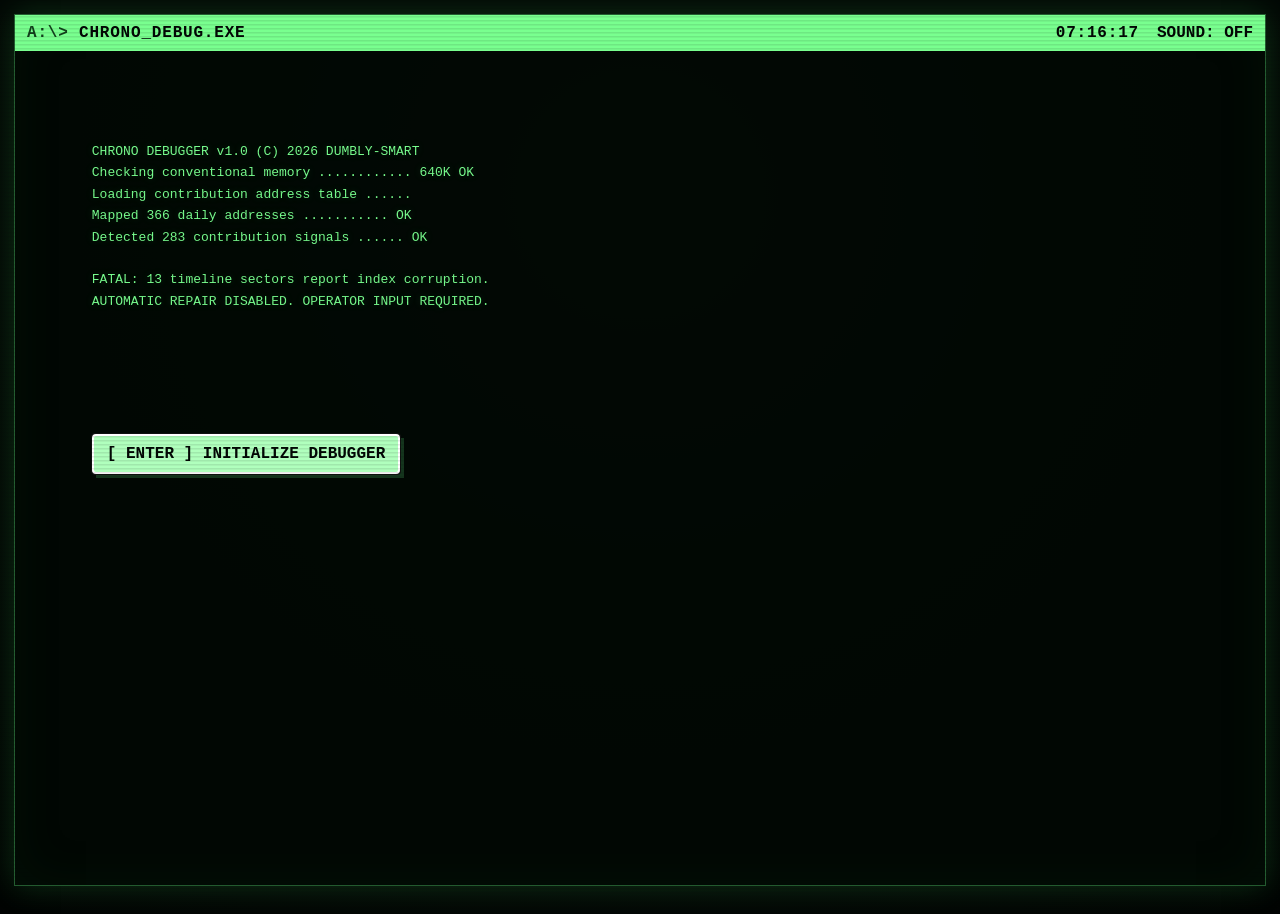
==== docs/index.html @ 971a728f "feat: turn contribution history into debugger game" ====
<!doctype html>
<html lang="en">
  <head>
    <meta charset="UTF-8" />
    <meta name="viewport" content="width=device-width, initial-scale=1" />
    <meta name="theme-color" content="#07110a" />
    <meta name="description" content="Repair dumbly-smart's contribution timeline in an interactive old-school debugger." />
    <title>DEBUG THE TIMELINE</title>
    <link rel="stylesheet" href="./styles.css" />
  </head>
  <body>
    <div class="crt" aria-hidden="true"></div>
    <main class="terminal" id="terminal">
      <header class="topbar">
        <div class="brand"><span class="prompt">A:\&gt;</span> CHRONO_DEBUG.EXE</div>
        <div class="top-actions">
          <span id="clock">00:00:00</span>
          <button class="key-button" id="sound-toggle" type="button" aria-pressed="false">SOUND: OFF</button>
        </div>
      </header>

      <section class="boot-panel" id="boot-panel" aria-live="polite">
        <pre id="boot-log"></pre>
        <button class="primary hidden" id="start-button" type="button">[ ENTER ] INITIALIZE DEBUGGER</button>
      </section>

      <section class="workspace hidden" id="workspace">
        <div class="statusline">
          <span>SESSION: <strong id="session-status">ACTIVE</strong></span>
          <span>SECTORS: <strong id="sector-count">00/--</strong></span>
          <span>HEALTH: <strong id="health">00%</strong></span>
          <span>FAULTS: <strong id="fault-count">--</strong></span>
        </div>

        <div class="layout">
          <nav class="sector-panel panel" aria-label="Timeline sectors">
            <div class="panel-title">MEMORY MAP / LIVE SECTORS</div>
            <div class="sector-list" id="sector-list"></div>
            <button class="secondary" id="reset-button" type="button">RESET SESSION</button>
          </nav>

          <section class="main-panel panel">
            <div class="panel-title">
              <span id="sector-title">SELECT A SECTOR</span>
              <span id="sector-address">----</span>
            </div>
            <div class="month-grid" id="month-grid" aria-label="Contribution days"></div>
            <div class="diagnostic" id="diagnostic">
              <p class="muted">Select a corrupted sector to inspect its contribution memory.</p>
            </div>
          </section>

          <aside class="inspector panel">
            <div class="panel-title">WATCH</div>
            <dl class="watch-list">
              <div><dt>USER</dt><dd id="watch-user">----</dd></div>
              <div><dt>PERIOD</dt><dd id="watch-period">----</dd></div>
              <div><dt>CONTRIB</dt><dd id="watch-total">0</dd></div>
              <div><dt>COMMITS</dt><dd id="watch-commits">0</dd></div>
              <div><dt>STREAK</dt><dd id="watch-streak">0</dd></div>
              <div><dt>PEAK</dt><dd id="watch-peak">0</dd></div>
            </dl>
            <div class="legend">
              <span><i class="cell level-0"></i> idle</span>
              <span><i class="cell level-2"></i> active</span>
              <span><i class="cell level-4"></i> hot</span>
              <span><i class="cell repaired"></i> fixed</span>
            </div>
            <div class="event-log" id="event-log" aria-live="polite"></div>
          </aside>
        </div>

        <footer class="helpbar">
          <span><kbd>↑</kbd><kbd>↓</kbd> sector</span>
          <span><kbd>ENTER</kbd> inspect</span>
          <span><kbd>ESC</kbd> close repair</span>
          <a href="https://github.com/dumbly-smart" rel="noreferrer">RETURN TO PROFILE ↗</a>
        </footer>
      </section>
    </main>

    <dialog id="repair-dialog" aria-labelledby="repair-title">
      <div class="dialog-titlebar">
        <span id="repair-title">FAULT ISOLATION</span>
        <button id="close-dialog" type="button" aria-label="Close repair">[X]</button>
      </div>
      <div class="dialog-body" id="puzzle-host"></div>
      <div class="dialog-actions">
        <span id="attempt-counter">ATTEMPT 1</span>
        <button class="secondary hidden" id="hint-button" type="button">REQUEST HINT</button>
        <button class="secondary hidden" id="bypass-button" type="button">BYPASS FAULT</button>
      </div>
    </dialog>

    <template id="route-template">
      <div class="puzzle-copy">
        <p>FAULT 0x17: SIGNAL PATH INTERRUPTED</p>
        <p class="muted">Rotate every relay until one continuous route connects IN to OUT.</p>
      </div>
      <div class="route-board" data-puzzle="route"></div>
      <button class="primary verify-button" type="button">RUN SIGNAL TEST</button>
    </template>

    <template id="memory-template">
      <div class="puzzle-copy">
        <p>FAULT 0x2A: MEMORY CHECKSUM MISMATCH</p>
        <p class="muted">Memorize the lit bytes, then restore the same pattern.</p>
      </div>
      <div class="memory-board" data-puzzle="memory"></div>
      <div class="memory-countdown">CAPTURE IN <span>3</span></div>
      <button class="primary verify-button hidden" type="button">VERIFY CHECKSUM</button>
    </template>

    <template id="logs-template">
      <div class="puzzle-copy">
        <p>FAULT 0x3C: LOG INDEX CORRUPTED</p>
        <p class="muted">Select the records from oldest to newest. Contribution counts are real.</p>
      </div>
      <div class="log-board" data-puzzle="logs"></div>
      <div class="log-sequence" aria-live="polite"></div>
      <button class="secondary clear-log-button" type="button">CLEAR SELECTION</button>
      <button class="primary verify-button" type="button">REBUILD INDEX</button>
    </template>

    <script type="module" src="./game.js"></script>
  </body>
</html>
---- docs/styles.css ----
:root {
  color-scheme: dark;
  --black: #020704;
  --panel: #061008;
  --raised: #0a180d;
  --green: #79ff8f;
  --green-dim: #2c8a42;
  --green-faint: #14351d;
  --amber: #ffc857;
  --red: #ff6b6b;
  --line: #245e31;
  --shadow: rgba(72, 255, 109, 0.18);
  font-family: "Courier New", Courier, monospace;
}

* { box-sizing: border-box; }

html { min-height: 100%; background: var(--black); }

body {
  min-height: 100vh;
  margin: 0;
  color: var(--green);
  background:
    radial-gradient(circle at 50% 20%, #102117 0, #040a06 42%, #010302 100%);
  overflow-x: hidden;
}

button, a { font: inherit; }
button { color: inherit; }

.crt {
  position: fixed;
  inset: 0;
  z-index: 20;
  pointer-events: none;
  opacity: .26;
  background: repeating-linear-gradient(0deg, transparent 0 2px, rgba(0, 0, 0, .34) 3px 4px);
  mix-blend-mode: multiply;
}

.terminal {
  width: min(1480px, calc(100% - 28px));
  min-height: calc(100vh - 28px);
  margin: 14px auto;
  border: 1px solid var(--line);
  box-shadow: 0 0 30px var(--shadow), inset 0 0 50px rgba(23, 82, 35, .12);
  background: rgba(2, 8, 4, .94);
}

.topbar, .statusline, .helpbar, .panel-title, .dialog-titlebar {
  display: flex;
  align-items: center;
  justify-content: space-between;
  gap: 14px;
  padding: 9px 12px;
  color: var(--black);
  background: var(--green);
  font-weight: 700;
  letter-spacing: .05em;
}

.top-actions { display: flex; align-items: center; gap: 18px; }
.prompt { color: #12401c; }
.key-button, .dialog-titlebar button {
  border: 0;
  padding: 0;
  color: var(--black);
  background: transparent;
  cursor: pointer;
  font-weight: 700;
}

.boot-panel {
  min-height: calc(100vh - 74px);
  padding: clamp(24px, 6vw, 80px);
}

#boot-log {
  min-height: 280px;
  white-space: pre-wrap;
  line-height: 1.65;
  text-shadow: 0 0 8px var(--shadow);
}

.hidden { display: none !important; }

.primary, .secondary {
  border: 1px solid var(--green);
  padding: 10px 14px;
  background: var(--green);
  color: var(--black);
  cursor: pointer;
  font-weight: 700;
  box-shadow: 4px 4px 0 var(--green-faint);
}
.primary:hover, .primary:focus-visible { background: #b0ffbd; }
.secondary { background: transparent; color: var(--green); box-shadow: none; }
.secondary:hover, .secondary:focus-visible { background: var(--green-faint); }

.workspace { min-height: calc(100vh - 55px); }
.statusline { background: var(--raised); color: var(--green); border-bottom: 1px solid var(--line); font-size: 13px; }
.statusline strong { color: var(--amber); }

.layout {
  display: grid;
  grid-template-columns: 240px minmax(420px, 1fr) 265px;
  min-height: calc(100vh - 146px);
}

.panel { min-width: 0; border-right: 1px solid var(--line); }
.panel:last-child { border-right: 0; }
.panel-title { padding: 7px 10px; color: var(--green); background: var(--green-faint); border-bottom: 1px solid var(--line); font-size: 12px; }

.sector-panel { display: flex; flex-direction: column; }
.sector-list { flex: 1; padding: 8px; }
.sector-button {
  display: grid;
  grid-template-columns: 25px 1fr auto;
  width: 100%;
  border: 0;
  padding: 8px 7px;
  text-align: left;
  background: transparent;
  color: var(--green-dim);
  cursor: pointer;
}
.sector-button:hover, .sector-button:focus-visible, .sector-button.active { outline: 0; color: var(--black); background: var(--green); }
.sector-button.repaired { color: var(--green); }
.sector-button .sector-state { font-size: 11px; }
.sector-panel > .secondary { margin: 8px; }

.main-panel { padding-bottom: 20px; }
.main-panel > .panel-title { margin-bottom: 0; }
.month-grid {
  display: grid;
  grid-template-columns: repeat(7, minmax(28px, 1fr));
  gap: clamp(4px, .8vw, 9px);
  padding: clamp(15px, 3vw, 30px);
  border-bottom: 1px solid var(--line);
}
.weekday { color: var(--green-dim); font-size: 10px; text-align: center; }
.day-cell {
  aspect-ratio: 1;
  min-width: 0;
  border: 1px solid var(--line);
  background: #061009;
  color: var(--green-dim);
  cursor: help;
  position: relative;
}
.day-cell.empty { visibility: hidden; }
.day-cell .day-number { position: absolute; top: 4px; left: 5px; font-size: 10px; }
.day-cell .day-count { position: absolute; right: 5px; bottom: 4px; font-weight: 700; }
.day-cell.level-1 { background: #0d2a14; color: #55c96c; }
.day-cell.level-2 { background: #155c25; color: #a7ffb5; }
.day-cell.level-3 { background: #238a39; color: #001904; }
.day-cell.level-4 { background: var(--green); color: var(--black); box-shadow: 0 0 12px var(--shadow); }
.day-cell.sector-fixed { border-color: var(--amber); }

.diagnostic { padding: clamp(18px, 3vw, 35px); line-height: 1.6; }
.diagnostic h2 { margin: 0 0 12px; color: var(--amber); font-size: clamp(18px, 2vw, 26px); }
.diagnostic-grid { display: grid; grid-template-columns: repeat(3, 1fr); gap: 10px; margin: 20px 0; }
.diagnostic-grid div { border: 1px solid var(--line); padding: 12px; }
.diagnostic-grid small { display: block; color: var(--green-dim); }
.diagnostic-grid strong { display: block; margin-top: 6px; color: var(--green); font-size: 22px; }
.muted { color: var(--green-dim); }

.watch-list { margin: 0; padding: 12px; }
.watch-list div { display: grid; grid-template-columns: 78px 1fr; padding: 7px 0; border-bottom: 1px dotted var(--line); }
.watch-list dt { color: var(--green-dim); }
.watch-list dd { margin: 0; overflow-wrap: anywhere; color: var(--amber); }
.legend { display: grid; grid-template-columns: 1fr 1fr; gap: 9px; padding: 12px; font-size: 11px; border-top: 1px solid var(--line); border-bottom: 1px solid var(--line); }
.cell { display: inline-block; width: 10px; height: 10px; margin-right: 4px; border: 1px solid var(--line); }
.cell.level-2 { background: #155c25; }.cell.level-4 { background: var(--green); }.cell.repaired { border-color: var(--amber); background: var(--amber); }
.event-log { padding: 12px; font-size: 11px; line-height: 1.55; color: var(--green-dim); }
.event-log p { margin: 0 0 7px; }
.event-log .fresh { color: var(--green); }

.helpbar { color: var(--green); background: var(--raised); border-top: 1px solid var(--line); font-size: 12px; }
.helpbar a { color: var(--amber); }
kbd { display: inline-block; border: 1px solid var(--green-dim); padding: 1px 4px; margin-right: 2px; }

dialog {
  width: min(680px, calc(100% - 24px));
  max-height: calc(100vh - 24px);
  padding: 0;
  border: 2px solid var(--green);
  color: var(--green);
  background: #030a05;
  box-shadow: 12px 12px 0 rgba(19, 70, 29, .7), 0 0 60px rgba(72, 255, 109, .22);
}
dialog::backdrop { background: rgba(0, 5, 1, .82); }
.dialog-titlebar { padding: 7px 9px; }
.dialog-body { padding: 20px; overflow: auto; }
.dialog-actions { display: flex; align-items: center; justify-content: flex-end; gap: 10px; padding: 12px; border-top: 1px solid var(--line); font-size: 12px; }
.dialog-actions span { margin-right: auto; color: var(--green-dim); }
.puzzle-copy p { margin: 0 0 8px; }

.route-board { display: grid; grid-template-columns: repeat(4, 1fr); gap: 8px; width: min(380px, calc(100% - 54px)); margin: 24px auto; position: relative; }
.route-board::before { content: "IN →"; position: absolute; right: calc(100% + 8px); top: 8%; color: var(--amber); }
.route-board::after { content: "← OUT"; position: absolute; right: calc(100% + 8px); bottom: 8%; color: var(--amber); }
.route-tile { aspect-ratio: 1; border: 1px solid var(--line); background: var(--raised); cursor: pointer; position: relative; }
.route-tile::before, .route-tile::after { content: ""; position: absolute; background: var(--green); box-shadow: 0 0 7px var(--shadow); }
.route-tile::before { width: 12%; height: 55%; left: 44%; top: -5%; }
.route-tile::after { width: 55%; height: 12%; left: 44%; top: 44%; }
.route-tile { transform: rotate(calc(var(--rotation) * 90deg)); transition: transform .18s steps(2); }
.route-tile.straight::after { left: 44%; width: 12%; height: 110%; top: -5%; }
.route-tile.straight::before { display: none; }
.route-board::before, .route-board::after { align-self: center; color: var(--amber); font-weight: 700; }

.memory-board { display: grid; grid-template-columns: repeat(4, 62px); justify-content: center; gap: 9px; margin: 24px 0; }
.memory-byte { aspect-ratio: 1; border: 1px solid var(--line); background: #07110a; cursor: pointer; }
.memory-byte.on { background: var(--green); box-shadow: 0 0 16px var(--shadow); }
.memory-byte.preview { pointer-events: none; }
.memory-countdown { text-align: center; color: var(--amber); margin-bottom: 18px; }

.log-board { display: grid; gap: 8px; margin: 22px 0 12px; }
.log-record { display: flex; justify-content: space-between; gap: 15px; padding: 11px; border: 1px solid var(--line); color: var(--green); background: var(--raised); cursor: pointer; text-align: left; }
.log-record.selected { opacity: .35; pointer-events: none; }
.log-sequence { min-height: 42px; margin-bottom: 10px; padding: 9px; border: 1px dashed var(--line); color: var(--amber); }
.clear-log-button { margin-right: 8px; }
.verify-button { display: block; margin: 18px 0 0 auto; }
.puzzle-success { padding: 28px 10px; text-align: center; }
.puzzle-success strong { display: block; margin-bottom: 10px; color: var(--amber); font-size: 22px; }
.shake { animation: shake .22s linear 2; }

@keyframes shake { 25% { transform: translateX(-5px); } 75% { transform: translateX(5px); } }
@keyframes flicker { 50% { opacity: .86; } }

@media (max-width: 980px) {
  .layout { grid-template-columns: 190px 1fr; }
  .inspector { display: none; }
  .main-panel { border-right: 0; }
}

@media (max-width: 680px) {
  .terminal { width: 100%; min-height: 100vh; margin: 0; border-left: 0; border-right: 0; }
  .topbar { font-size: 12px; }.top-actions #clock { display: none; }
  .layout { display: block; }
  .sector-panel { border-right: 0; border-bottom: 1px solid var(--line); }
  .sector-list { display: grid; grid-template-columns: repeat(3, 1fr); gap: 3px; }
  .sector-button { grid-template-columns: 1fr; text-align: center; border: 1px solid var(--line); }
  .sector-button .sector-index, .sector-button .sector-state { display: none; }
  .statusline { display: grid; grid-template-columns: 1fr 1fr; }
  .helpbar { flex-wrap: wrap; }.helpbar span { display: none; }
  .diagnostic-grid { grid-template-columns: 1fr; }
  .month-grid { gap: 4px; padding: 12px; }
  .day-cell .day-count { display: none; }
  .memory-board { grid-template-columns: repeat(4, minmax(40px, 58px)); }
}

@media (prefers-reduced-motion: reduce) {
  *, *::before, *::after { scroll-behavior: auto !important; animation-duration: .01ms !important; animation-iteration-count: 1 !important; transition-duration: .01ms !important; }
  .crt { display: none; }
}
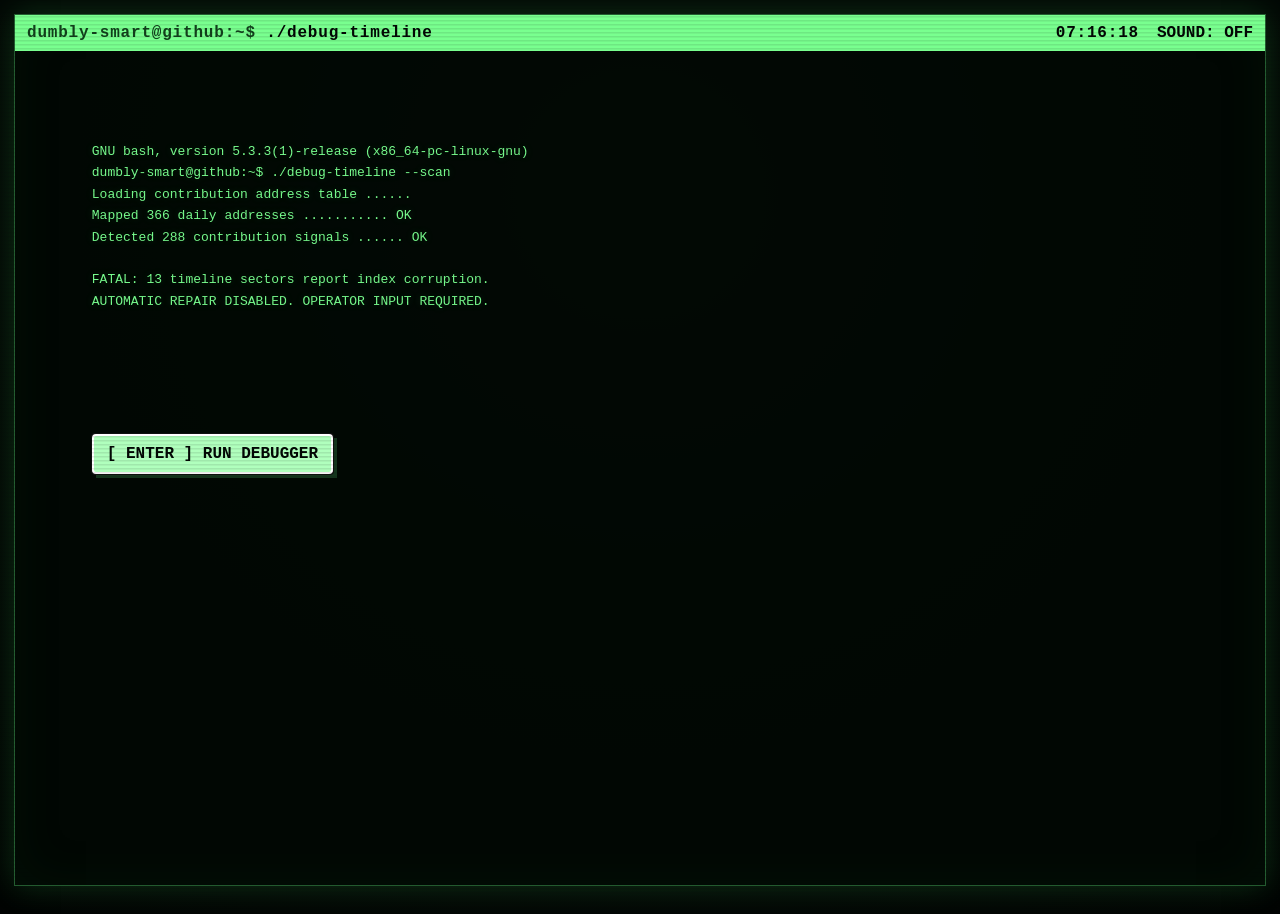
==== commit 759094bd: "refactor: make profile Bash debugger only" ====
--- a/docs/index.html
+++ b/docs/index.html
@@ -5,14 +5,14 @@
     <meta name="viewport" content="width=device-width, initial-scale=1" />
     <meta name="theme-color" content="#07110a" />
     <meta name="description" content="Repair dumbly-smart's contribution timeline in an interactive old-school debugger." />
-    <title>DEBUG THE TIMELINE</title>
+    <title>debug-timeline — bash</title>
     <link rel="stylesheet" href="./styles.css" />
   </head>
   <body>
     <div class="crt" aria-hidden="true"></div>
     <main class="terminal" id="terminal">
       <header class="topbar">
-        <div class="brand"><span class="prompt">A:\&gt;</span> CHRONO_DEBUG.EXE</div>
+        <div class="brand"><span class="prompt">dumbly-smart@github:~$</span> ./debug-timeline</div>
         <div class="top-actions">
           <span id="clock">00:00:00</span>
           <button class="key-button" id="sound-toggle" type="button" aria-pressed="false">SOUND: OFF</button>
@@ -21,7 +21,7 @@
 
       <section class="boot-panel" id="boot-panel" aria-live="polite">
         <pre id="boot-log"></pre>
-        <button class="primary hidden" id="start-button" type="button">[ ENTER ] INITIALIZE DEBUGGER</button>
+        <button class="primary hidden" id="start-button" type="button">[ ENTER ] RUN DEBUGGER</button>
       </section>
 
       <section class="workspace hidden" id="workspace">
--- a/docs/styles.css
+++ b/docs/styles.css
@@ -236,7 +236,10 @@
 
 @media (max-width: 680px) {
   .terminal { width: 100%; min-height: 100vh; margin: 0; border-left: 0; border-right: 0; }
-  .topbar { font-size: 12px; }.top-actions #clock { display: none; }
+  .topbar { font-size: 12px; gap: 6px; }
+  .brand, .key-button { font-size: 10px; }
+  .top-actions { gap: 6px; }
+  .top-actions #clock { display: none; }
   .layout { display: block; }
   .sector-panel { border-right: 0; border-bottom: 1px solid var(--line); }
   .sector-list { display: grid; grid-template-columns: repeat(3, 1fr); gap: 3px; }
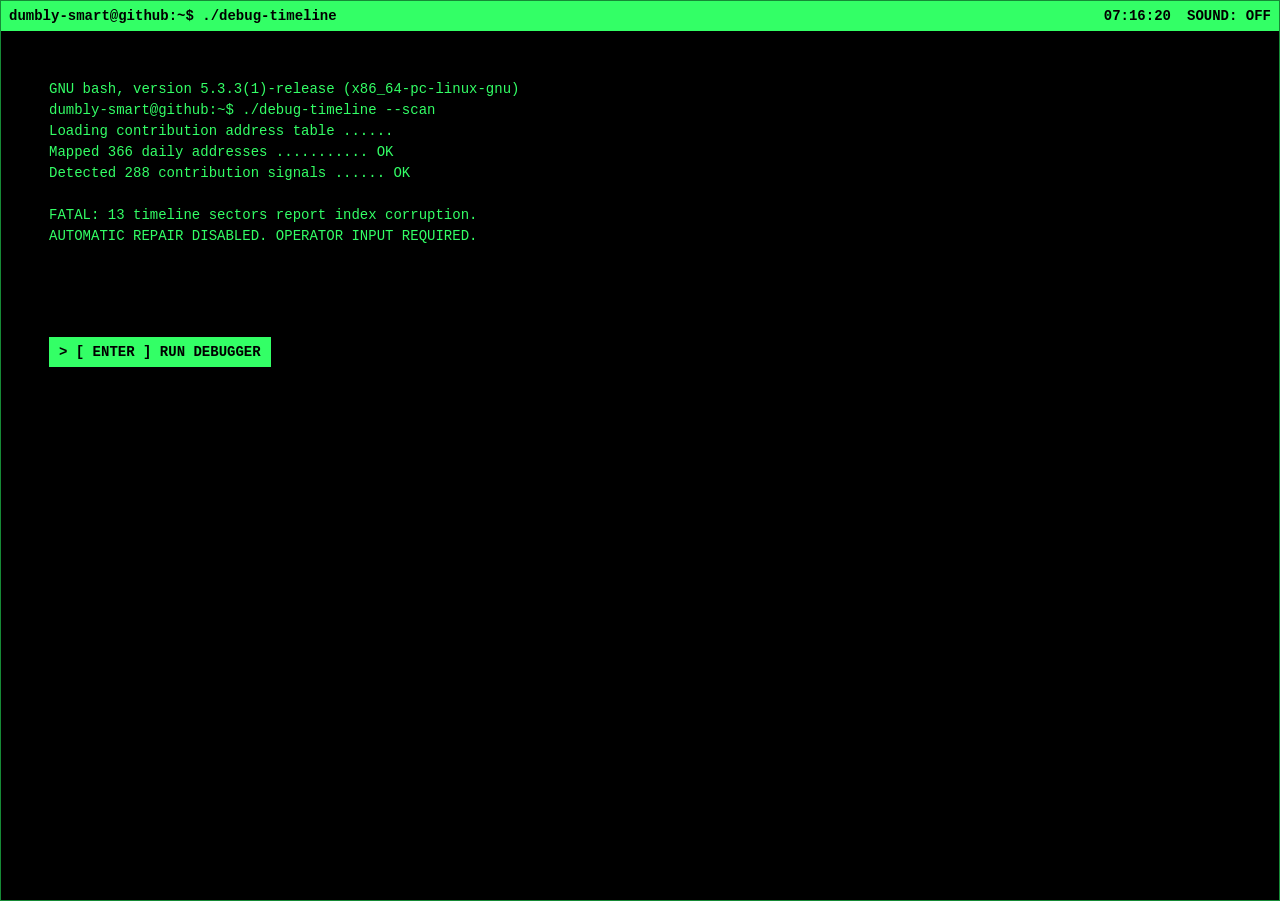
==== commit 7cb1455a: "feat: harden game with old-school terminal UI" ====
--- a/docs/index.html
+++ b/docs/index.html
@@ -95,7 +95,7 @@
     <template id="route-template">
       <div class="puzzle-copy">
         <p>FAULT 0x17: SIGNAL PATH INTERRUPTED</p>
-        <p class="muted">Rotate every relay until one continuous route connects IN to OUT.</p>
+        <p class="muted">Rotate all 25 relays until one continuous route connects IN to OUT.</p>
       </div>
       <div class="route-board" data-puzzle="route"></div>
       <button class="primary verify-button" type="button">RUN SIGNAL TEST</button>
@@ -104,17 +104,17 @@
     <template id="memory-template">
       <div class="puzzle-copy">
         <p>FAULT 0x2A: MEMORY CHECKSUM MISMATCH</p>
-        <p class="muted">Memorize the lit bytes, then restore the same pattern.</p>
+        <p class="muted">Memorize the 25-byte page, then restore the same bit pattern.</p>
       </div>
       <div class="memory-board" data-puzzle="memory"></div>
-      <div class="memory-countdown">CAPTURE IN <span>3</span></div>
+      <div class="memory-countdown">CAPTURE IN <span>2</span></div>
       <button class="primary verify-button hidden" type="button">VERIFY CHECKSUM</button>
     </template>
 
     <template id="logs-template">
       <div class="puzzle-copy">
         <p>FAULT 0x3C: LOG INDEX CORRUPTED</p>
-        <p class="muted">Select the records from oldest to newest. Contribution counts are real.</p>
+        <p class="muted">Rebuild six records from oldest to newest. Contribution counts are real.</p>
       </div>
       <div class="log-board" data-puzzle="logs"></div>
       <div class="log-sequence" aria-live="polite"></div>
--- a/docs/styles.css
+++ b/docs/styles.css
@@ -1,259 +1,370 @@
 :root {
   color-scheme: dark;
-  --black: #020704;
-  --panel: #061008;
-  --raised: #0a180d;
-  --green: #79ff8f;
-  --green-dim: #2c8a42;
-  --green-faint: #14351d;
-  --amber: #ffc857;
-  --red: #ff6b6b;
-  --line: #245e31;
-  --shadow: rgba(72, 255, 109, 0.18);
+  --black: #000;
+  --panel: #000;
+  --raised: #001a08;
+  --green: #33ff66;
+  --green-dim: #16913a;
+  --green-faint: #083b18;
+  --amber: #ffcc33;
+  --red: #ff3333;
+  --line: #168a36;
   font-family: "Courier New", Courier, monospace;
+  font-size: 14px;
 }
 
 * { box-sizing: border-box; }
 
-html { min-height: 100%; background: var(--black); }
+html, body {
+  min-height: 100%;
+  margin: 0;
+  background: var(--black);
+}
 
 body {
-  min-height: 100vh;
-  margin: 0;
-  color: var(--green);
-  background:
-    radial-gradient(circle at 50% 20%, #102117 0, #040a06 42%, #010302 100%);
+  color: var(--green);
   overflow-x: hidden;
 }
 
 button, a { font: inherit; }
 button { color: inherit; }
-
-.crt {
-  position: fixed;
-  inset: 0;
-  z-index: 20;
-  pointer-events: none;
-  opacity: .26;
-  background: repeating-linear-gradient(0deg, transparent 0 2px, rgba(0, 0, 0, .34) 3px 4px);
-  mix-blend-mode: multiply;
-}
+.crt { display: none; }
+.hidden { display: none !important; }
 
 .terminal {
-  width: min(1480px, calc(100% - 28px));
-  min-height: calc(100vh - 28px);
-  margin: 14px auto;
+  width: min(1320px, 100%);
+  min-height: 100vh;
+  margin: 0 auto;
   border: 1px solid var(--line);
-  box-shadow: 0 0 30px var(--shadow), inset 0 0 50px rgba(23, 82, 35, .12);
-  background: rgba(2, 8, 4, .94);
+  background: var(--black);
 }
 
 .topbar, .statusline, .helpbar, .panel-title, .dialog-titlebar {
   display: flex;
   align-items: center;
   justify-content: space-between;
-  gap: 14px;
-  padding: 9px 12px;
+  gap: 12px;
+  min-height: 30px;
+  padding: 5px 8px;
+  font-weight: 700;
+  letter-spacing: 0;
+}
+
+.topbar, .dialog-titlebar {
   color: var(--black);
   background: var(--green);
+}
+
+.brand { white-space: nowrap; }
+.prompt { color: var(--black); }
+.top-actions { display: flex; align-items: center; gap: 16px; }
+
+.key-button, .dialog-titlebar button {
+  border: 0;
+  padding: 0;
+  color: var(--black);
+  background: transparent;
+  cursor: pointer;
   font-weight: 700;
-  letter-spacing: .05em;
-}
-
-.top-actions { display: flex; align-items: center; gap: 18px; }
-.prompt { color: #12401c; }
-.key-button, .dialog-titlebar button {
-  border: 0;
-  padding: 0;
-  color: var(--black);
-  background: transparent;
-  cursor: pointer;
-  font-weight: 700;
+}
+
+.key-button:hover, .key-button:focus-visible,
+.dialog-titlebar button:hover, .dialog-titlebar button:focus-visible {
+  color: var(--green);
+  background: var(--black);
+  outline: 0;
 }
 
 .boot-panel {
-  min-height: calc(100vh - 74px);
-  padding: clamp(24px, 6vw, 80px);
+  min-height: calc(100vh - 31px);
+  padding: clamp(18px, 4vw, 48px);
 }
 
 #boot-log {
-  min-height: 280px;
+  min-height: 240px;
+  margin: 0 0 18px;
   white-space: pre-wrap;
-  line-height: 1.65;
-  text-shadow: 0 0 8px var(--shadow);
-}
-
-.hidden { display: none !important; }
+  line-height: 1.5;
+}
 
 .primary, .secondary {
   border: 1px solid var(--green);
-  padding: 10px 14px;
+  border-radius: 0;
+  padding: 6px 9px;
+  color: var(--green);
+  background: var(--black);
+  cursor: pointer;
+  font-weight: 700;
+  text-transform: uppercase;
+}
+
+.primary::before { content: "> "; }
+.primary:hover, .primary:focus-visible,
+.secondary:hover, .secondary:focus-visible {
+  color: var(--black);
   background: var(--green);
-  color: var(--black);
-  cursor: pointer;
-  font-weight: 700;
-  box-shadow: 4px 4px 0 var(--green-faint);
-}
-.primary:hover, .primary:focus-visible { background: #b0ffbd; }
-.secondary { background: transparent; color: var(--green); box-shadow: none; }
-.secondary:hover, .secondary:focus-visible { background: var(--green-faint); }
-
-.workspace { min-height: calc(100vh - 55px); }
-.statusline { background: var(--raised); color: var(--green); border-bottom: 1px solid var(--line); font-size: 13px; }
+  outline: 0;
+}
+
+.workspace { min-height: calc(100vh - 31px); }
+.statusline {
+  color: var(--green);
+  background: var(--black);
+  border-bottom: 1px solid var(--line);
+  font-size: 12px;
+}
 .statusline strong { color: var(--amber); }
 
 .layout {
   display: grid;
-  grid-template-columns: 240px minmax(420px, 1fr) 265px;
-  min-height: calc(100vh - 146px);
+  grid-template-columns: 218px minmax(430px, 1fr) 250px;
+  min-height: calc(100vh - 92px);
 }
 
 .panel { min-width: 0; border-right: 1px solid var(--line); }
 .panel:last-child { border-right: 0; }
-.panel-title { padding: 7px 10px; color: var(--green); background: var(--green-faint); border-bottom: 1px solid var(--line); font-size: 12px; }
+.panel-title {
+  min-height: 26px;
+  padding: 4px 7px;
+  color: var(--black);
+  background: var(--green-dim);
+  border-bottom: 1px solid var(--line);
+  font-size: 12px;
+}
 
 .sector-panel { display: flex; flex-direction: column; }
-.sector-list { flex: 1; padding: 8px; }
+.sector-list { flex: 1; padding: 4px 0; }
 .sector-button {
   display: grid;
-  grid-template-columns: 25px 1fr auto;
+  grid-template-columns: 34px 1fr auto;
   width: 100%;
   border: 0;
-  padding: 8px 7px;
+  border-radius: 0;
+  padding: 5px 7px;
+  color: var(--green-dim);
+  background: transparent;
   text-align: left;
-  background: transparent;
+  cursor: pointer;
+}
+.sector-button:hover, .sector-button:focus-visible, .sector-button.active {
+  color: var(--black);
+  background: var(--green);
+  outline: 0;
+}
+.sector-index::before { content: " "; }
+.sector-button.active .sector-index::before { content: ">"; }
+.sector-button.repaired:not(.active) { color: var(--green); }
+.sector-button .sector-state { font-size: 11px; }
+.sector-panel > .secondary { margin: 6px; }
+
+.main-panel { padding-bottom: 10px; }
+.month-grid {
+  display: grid;
+  grid-template-columns: repeat(7, minmax(42px, 1fr));
+  gap: 1px;
+  padding: 10px;
+  background: var(--line);
+  border-bottom: 1px solid var(--line);
+}
+.weekday {
+  padding: 3px 0;
+  color: var(--green);
+  background: var(--black);
+  font-size: 10px;
+  text-align: center;
+}
+.day-cell {
+  height: 42px;
+  min-width: 0;
+  border: 0;
+  border-radius: 0;
   color: var(--green-dim);
-  cursor: pointer;
-}
-.sector-button:hover, .sector-button:focus-visible, .sector-button.active { outline: 0; color: var(--black); background: var(--green); }
-.sector-button.repaired { color: var(--green); }
-.sector-button .sector-state { font-size: 11px; }
-.sector-panel > .secondary { margin: 8px; }
-
-.main-panel { padding-bottom: 20px; }
-.main-panel > .panel-title { margin-bottom: 0; }
-.month-grid {
-  display: grid;
-  grid-template-columns: repeat(7, minmax(28px, 1fr));
-  gap: clamp(4px, .8vw, 9px);
-  padding: clamp(15px, 3vw, 30px);
-  border-bottom: 1px solid var(--line);
-}
-.weekday { color: var(--green-dim); font-size: 10px; text-align: center; }
-.day-cell {
-  aspect-ratio: 1;
-  min-width: 0;
-  border: 1px solid var(--line);
-  background: #061009;
-  color: var(--green-dim);
+  background: var(--black);
   cursor: help;
   position: relative;
 }
 .day-cell.empty { visibility: hidden; }
 .day-cell .day-number { position: absolute; top: 4px; left: 5px; font-size: 10px; }
 .day-cell .day-count { position: absolute; right: 5px; bottom: 4px; font-weight: 700; }
-.day-cell.level-1 { background: #0d2a14; color: #55c96c; }
-.day-cell.level-2 { background: #155c25; color: #a7ffb5; }
-.day-cell.level-3 { background: #238a39; color: #001904; }
-.day-cell.level-4 { background: var(--green); color: var(--black); box-shadow: 0 0 12px var(--shadow); }
-.day-cell.sector-fixed { border-color: var(--amber); }
-
-.diagnostic { padding: clamp(18px, 3vw, 35px); line-height: 1.6; }
-.diagnostic h2 { margin: 0 0 12px; color: var(--amber); font-size: clamp(18px, 2vw, 26px); }
-.diagnostic-grid { display: grid; grid-template-columns: repeat(3, 1fr); gap: 10px; margin: 20px 0; }
-.diagnostic-grid div { border: 1px solid var(--line); padding: 12px; }
+.day-cell.level-1 { color: #30c653; background: #001d08; }
+.day-cell.level-2 { color: #66ff88; background: #073e17; }
+.day-cell.level-3 { color: #000; background: #1f9e42; }
+.day-cell.level-4 { color: #000; background: var(--green); }
+.day-cell.sector-fixed { outline: 1px solid var(--amber); outline-offset: -1px; }
+.day-cell:hover, .day-cell:focus-visible { outline: 1px solid #fff; outline-offset: -1px; }
+
+.diagnostic { padding: 14px; line-height: 1.45; }
+.diagnostic h2 { margin: 0 0 8px; color: var(--amber); font-size: 16px; }
+.diagnostic h2::before { content: "[ "; }
+.diagnostic h2::after { content: " ]"; }
+.diagnostic-grid {
+  display: grid;
+  grid-template-columns: repeat(3, 1fr);
+  margin: 14px 0;
+  border: 1px solid var(--line);
+}
+.diagnostic-grid div { padding: 7px; border-right: 1px solid var(--line); }
+.diagnostic-grid div:last-child { border-right: 0; }
 .diagnostic-grid small { display: block; color: var(--green-dim); }
-.diagnostic-grid strong { display: block; margin-top: 6px; color: var(--green); font-size: 22px; }
+.diagnostic-grid strong { display: block; margin-top: 2px; color: var(--green); font-size: 15px; }
 .muted { color: var(--green-dim); }
 
-.watch-list { margin: 0; padding: 12px; }
-.watch-list div { display: grid; grid-template-columns: 78px 1fr; padding: 7px 0; border-bottom: 1px dotted var(--line); }
+.watch-list { margin: 0; padding: 7px; }
+.watch-list div { display: grid; grid-template-columns: 70px 1fr; padding: 5px 0; border-bottom: 1px dotted var(--line); }
 .watch-list dt { color: var(--green-dim); }
 .watch-list dd { margin: 0; overflow-wrap: anywhere; color: var(--amber); }
-.legend { display: grid; grid-template-columns: 1fr 1fr; gap: 9px; padding: 12px; font-size: 11px; border-top: 1px solid var(--line); border-bottom: 1px solid var(--line); }
-.cell { display: inline-block; width: 10px; height: 10px; margin-right: 4px; border: 1px solid var(--line); }
-.cell.level-2 { background: #155c25; }.cell.level-4 { background: var(--green); }.cell.repaired { border-color: var(--amber); background: var(--amber); }
-.event-log { padding: 12px; font-size: 11px; line-height: 1.55; color: var(--green-dim); }
-.event-log p { margin: 0 0 7px; }
+.legend {
+  display: grid;
+  grid-template-columns: 1fr 1fr;
+  gap: 6px;
+  padding: 8px;
+  font-size: 11px;
+  border-top: 1px solid var(--line);
+  border-bottom: 1px solid var(--line);
+}
+.cell { display: inline-block; width: 9px; height: 9px; margin-right: 4px; border: 1px solid var(--line); }
+.cell.level-2 { background: #073e17; }
+.cell.level-4 { background: var(--green); }
+.cell.repaired { border-color: var(--amber); background: var(--amber); }
+.event-log { padding: 8px; font-size: 11px; line-height: 1.45; color: var(--green-dim); }
+.event-log p { margin: 0 0 5px; }
 .event-log .fresh { color: var(--green); }
 
-.helpbar { color: var(--green); background: var(--raised); border-top: 1px solid var(--line); font-size: 12px; }
+.helpbar {
+  min-height: 30px;
+  color: var(--green);
+  background: var(--black);
+  border-top: 1px solid var(--line);
+  font-size: 11px;
+}
 .helpbar a { color: var(--amber); }
-kbd { display: inline-block; border: 1px solid var(--green-dim); padding: 1px 4px; margin-right: 2px; }
+kbd { border: 0; padding: 0; margin-right: 3px; color: var(--black); background: var(--green); }
 
 dialog {
-  width: min(680px, calc(100% - 24px));
-  max-height: calc(100vh - 24px);
+  width: min(700px, calc(100% - 16px));
+  max-height: calc(100vh - 16px);
   padding: 0;
   border: 2px solid var(--green);
-  color: var(--green);
-  background: #030a05;
-  box-shadow: 12px 12px 0 rgba(19, 70, 29, .7), 0 0 60px rgba(72, 255, 109, .22);
-}
-dialog::backdrop { background: rgba(0, 5, 1, .82); }
-.dialog-titlebar { padding: 7px 9px; }
-.dialog-body { padding: 20px; overflow: auto; }
-.dialog-actions { display: flex; align-items: center; justify-content: flex-end; gap: 10px; padding: 12px; border-top: 1px solid var(--line); font-size: 12px; }
+  border-radius: 0;
+  color: var(--green);
+  background: var(--black);
+  box-shadow: none;
+}
+dialog::backdrop { background: rgba(0, 0, 0, .9); }
+.dialog-titlebar { padding: 4px 7px; }
+.dialog-body { padding: 14px; overflow: auto; }
+.dialog-actions {
+  display: flex;
+  align-items: center;
+  justify-content: flex-end;
+  gap: 7px;
+  padding: 7px;
+  border-top: 1px solid var(--line);
+  font-size: 11px;
+}
 .dialog-actions span { margin-right: auto; color: var(--green-dim); }
-.puzzle-copy p { margin: 0 0 8px; }
-
-.route-board { display: grid; grid-template-columns: repeat(4, 1fr); gap: 8px; width: min(380px, calc(100% - 54px)); margin: 24px auto; position: relative; }
-.route-board::before { content: "IN →"; position: absolute; right: calc(100% + 8px); top: 8%; color: var(--amber); }
-.route-board::after { content: "← OUT"; position: absolute; right: calc(100% + 8px); bottom: 8%; color: var(--amber); }
-.route-tile { aspect-ratio: 1; border: 1px solid var(--line); background: var(--raised); cursor: pointer; position: relative; }
-.route-tile::before, .route-tile::after { content: ""; position: absolute; background: var(--green); box-shadow: 0 0 7px var(--shadow); }
-.route-tile::before { width: 12%; height: 55%; left: 44%; top: -5%; }
-.route-tile::after { width: 55%; height: 12%; left: 44%; top: 44%; }
-.route-tile { transform: rotate(calc(var(--rotation) * 90deg)); transition: transform .18s steps(2); }
-.route-tile.straight::after { left: 44%; width: 12%; height: 110%; top: -5%; }
+.puzzle-copy { border-bottom: 1px dashed var(--line); padding-bottom: 7px; }
+.puzzle-copy p { margin: 0 0 4px; }
+
+.route-board {
+  display: grid;
+  grid-template-columns: repeat(5, 1fr);
+  gap: 1px;
+  width: min(340px, calc(100% - 58px));
+  margin: 18px auto;
+  padding: 1px;
+  position: relative;
+  background: var(--line);
+}
+.route-board::before { content: "IN >"; position: absolute; right: calc(100% + 7px); top: 7%; color: var(--amber); }
+.route-board::after { content: "> OUT"; position: absolute; left: calc(100% + 7px); bottom: 7%; color: var(--amber); }
+.route-tile {
+  aspect-ratio: 1;
+  border: 0;
+  border-radius: 0;
+  background: var(--black);
+  cursor: pointer;
+  position: relative;
+  transform: rotate(calc(var(--rotation) * 90deg));
+}
+.route-tile::before, .route-tile::after { content: ""; position: absolute; background: var(--green); }
+.route-tile::before { width: 10%; height: 55%; left: 45%; top: -5%; }
+.route-tile::after { width: 55%; height: 10%; left: 45%; top: 45%; }
+.route-tile.straight::after { left: 45%; width: 10%; height: 110%; top: -5%; }
 .route-tile.straight::before { display: none; }
-.route-board::before, .route-board::after { align-self: center; color: var(--amber); font-weight: 700; }
-
-.memory-board { display: grid; grid-template-columns: repeat(4, 62px); justify-content: center; gap: 9px; margin: 24px 0; }
-.memory-byte { aspect-ratio: 1; border: 1px solid var(--line); background: #07110a; cursor: pointer; }
-.memory-byte.on { background: var(--green); box-shadow: 0 0 16px var(--shadow); }
+.route-tile:hover, .route-tile:focus-visible { outline: 1px solid #fff; outline-offset: -1px; }
+
+.memory-board {
+  display: grid;
+  grid-template-columns: repeat(5, 42px);
+  justify-content: center;
+  gap: 1px;
+  width: fit-content;
+  margin: 18px auto;
+  padding: 1px;
+  background: var(--line);
+}
+.memory-byte { width: 42px; height: 42px; border: 0; border-radius: 0; background: var(--black); cursor: pointer; }
+.memory-byte.on { background: var(--green); }
 .memory-byte.preview { pointer-events: none; }
-.memory-countdown { text-align: center; color: var(--amber); margin-bottom: 18px; }
-
-.log-board { display: grid; gap: 8px; margin: 22px 0 12px; }
-.log-record { display: flex; justify-content: space-between; gap: 15px; padding: 11px; border: 1px solid var(--line); color: var(--green); background: var(--raised); cursor: pointer; text-align: left; }
-.log-record.selected { opacity: .35; pointer-events: none; }
-.log-sequence { min-height: 42px; margin-bottom: 10px; padding: 9px; border: 1px dashed var(--line); color: var(--amber); }
-.clear-log-button { margin-right: 8px; }
-.verify-button { display: block; margin: 18px 0 0 auto; }
-.puzzle-success { padding: 28px 10px; text-align: center; }
-.puzzle-success strong { display: block; margin-bottom: 10px; color: var(--amber); font-size: 22px; }
-.shake { animation: shake .22s linear 2; }
-
-@keyframes shake { 25% { transform: translateX(-5px); } 75% { transform: translateX(5px); } }
-@keyframes flicker { 50% { opacity: .86; } }
-
-@media (max-width: 980px) {
+.memory-byte:hover, .memory-byte:focus-visible { outline: 1px solid #fff; outline-offset: -1px; }
+.memory-countdown { text-align: center; color: var(--amber); margin-bottom: 12px; }
+
+.log-board { display: grid; gap: 1px; margin: 14px 0 8px; border: 1px solid var(--line); background: var(--line); }
+.log-record {
+  display: flex;
+  justify-content: space-between;
+  gap: 12px;
+  padding: 7px;
+  border: 0;
+  border-radius: 0;
+  color: var(--green);
+  background: var(--black);
+  cursor: pointer;
+  text-align: left;
+}
+.log-record::before { content: "[ ]"; }
+.log-record:hover, .log-record:focus-visible { color: var(--black); background: var(--green); outline: 0; }
+.log-record.selected { color: var(--green-dim); pointer-events: none; }
+.log-record.selected::before { content: "[x]"; }
+.log-sequence { min-height: 34px; margin-bottom: 8px; padding: 6px; border: 1px dashed var(--line); color: var(--amber); }
+.clear-log-button { margin-right: 5px; }
+.verify-button { display: block; margin: 12px 0 0 auto; }
+.puzzle-success { padding: 22px 8px; text-align: center; }
+.puzzle-success strong { display: block; margin-bottom: 7px; color: var(--amber); font-size: 16px; }
+.shake { outline: 1px solid var(--red); outline-offset: -1px; }
+
+@media (max-width: 920px) {
   .layout { grid-template-columns: 190px 1fr; }
   .inspector { display: none; }
   .main-panel { border-right: 0; }
 }
 
-@media (max-width: 680px) {
-  .terminal { width: 100%; min-height: 100vh; margin: 0; border-left: 0; border-right: 0; }
-  .topbar { font-size: 12px; gap: 6px; }
-  .brand, .key-button { font-size: 10px; }
-  .top-actions { gap: 6px; }
+@media (max-width: 650px) {
+  :root { font-size: 12px; }
+  .terminal { border-left: 0; border-right: 0; }
+  .topbar { gap: 4px; }
+  .brand, .key-button { font-size: 9px; }
+  .top-actions { gap: 4px; }
   .top-actions #clock { display: none; }
   .layout { display: block; }
   .sector-panel { border-right: 0; border-bottom: 1px solid var(--line); }
-  .sector-list { display: grid; grid-template-columns: repeat(3, 1fr); gap: 3px; }
-  .sector-button { grid-template-columns: 1fr; text-align: center; border: 1px solid var(--line); }
+  .sector-list { display: grid; grid-template-columns: repeat(4, 1fr); gap: 1px; padding: 1px; background: var(--line); }
+  .sector-button { display: block; padding: 5px 2px; background: var(--black); text-align: center; }
   .sector-button .sector-index, .sector-button .sector-state { display: none; }
   .statusline { display: grid; grid-template-columns: 1fr 1fr; }
-  .helpbar { flex-wrap: wrap; }.helpbar span { display: none; }
-  .diagnostic-grid { grid-template-columns: 1fr; }
-  .month-grid { gap: 4px; padding: 12px; }
+  .helpbar { flex-wrap: wrap; }
+  .helpbar span { display: none; }
+  .diagnostic-grid { grid-template-columns: 1fr 1fr 1fr; }
+  .month-grid { grid-template-columns: repeat(7, minmax(32px, 1fr)); padding: 5px; }
+  .day-cell { height: 34px; }
   .day-cell .day-count { display: none; }
-  .memory-board { grid-template-columns: repeat(4, minmax(40px, 58px)); }
+  .memory-board { grid-template-columns: repeat(5, 36px); }
+  .memory-byte { width: 36px; height: 36px; }
+  .route-board { width: min(280px, calc(100% - 52px)); }
+  .log-record { gap: 5px; font-size: 10px; }
 }
 
 @media (prefers-reduced-motion: reduce) {
-  *, *::before, *::after { scroll-behavior: auto !important; animation-duration: .01ms !important; animation-iteration-count: 1 !important; transition-duration: .01ms !important; }
-  .crt { display: none; }
-}
+  *, *::before, *::after { scroll-behavior: auto !important; animation: none !important; transition: none !important; }
+}
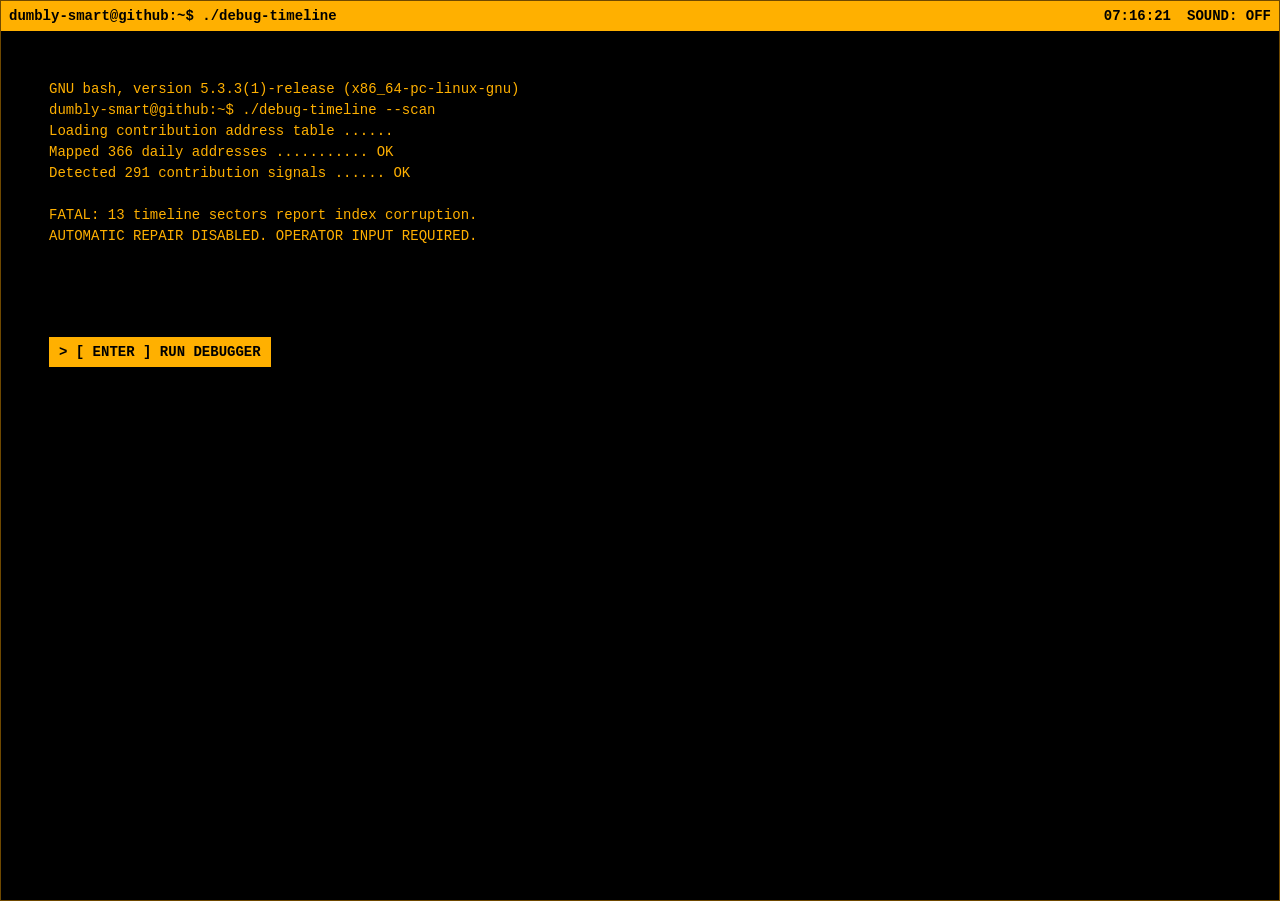
==== commit 73ddf454: "style: remove green from profile experience" ====
--- a/docs/index.html
+++ b/docs/index.html
@@ -3,7 +3,7 @@
   <head>
     <meta charset="UTF-8" />
     <meta name="viewport" content="width=device-width, initial-scale=1" />
-    <meta name="theme-color" content="#07110a" />
+    <meta name="theme-color" content="#1a1000" />
     <meta name="description" content="Repair dumbly-smart's contribution timeline in an interactive old-school debugger." />
     <title>debug-timeline — bash</title>
     <link rel="stylesheet" href="./styles.css" />
--- a/docs/styles.css
+++ b/docs/styles.css
@@ -2,13 +2,13 @@
   color-scheme: dark;
   --black: #000;
   --panel: #000;
-  --raised: #001a08;
-  --green: #33ff66;
-  --green-dim: #16913a;
-  --green-faint: #083b18;
-  --amber: #ffcc33;
-  --red: #ff3333;
-  --line: #168a36;
+  --raised: #1a1000;
+  --phosphor: #ffb000;
+  --phosphor-dim: #9a6500;
+  --phosphor-faint: #332000;
+  --amber: #ffe099;
+  --red: #ff5c57;
+  --line: #6f4900;
   font-family: "Courier New", Courier, monospace;
   font-size: 14px;
 }
@@ -22,7 +22,7 @@
 }
 
 body {
-  color: var(--green);
+  color: var(--phosphor);
   overflow-x: hidden;
 }
 
@@ -52,7 +52,7 @@
 
 .topbar, .dialog-titlebar {
   color: var(--black);
-  background: var(--green);
+  background: var(--phosphor);
 }
 
 .brand { white-space: nowrap; }
@@ -70,7 +70,7 @@
 
 .key-button:hover, .key-button:focus-visible,
 .dialog-titlebar button:hover, .dialog-titlebar button:focus-visible {
-  color: var(--green);
+  color: var(--phosphor);
   background: var(--black);
   outline: 0;
 }
@@ -88,10 +88,10 @@
 }
 
 .primary, .secondary {
-  border: 1px solid var(--green);
+  border: 1px solid var(--phosphor);
   border-radius: 0;
   padding: 6px 9px;
-  color: var(--green);
+  color: var(--phosphor);
   background: var(--black);
   cursor: pointer;
   font-weight: 700;
@@ -102,13 +102,13 @@
 .primary:hover, .primary:focus-visible,
 .secondary:hover, .secondary:focus-visible {
   color: var(--black);
-  background: var(--green);
+  background: var(--phosphor);
   outline: 0;
 }
 
 .workspace { min-height: calc(100vh - 31px); }
 .statusline {
-  color: var(--green);
+  color: var(--phosphor);
   background: var(--black);
   border-bottom: 1px solid var(--line);
   font-size: 12px;
@@ -127,7 +127,7 @@
   min-height: 26px;
   padding: 4px 7px;
   color: var(--black);
-  background: var(--green-dim);
+  background: var(--phosphor-dim);
   border-bottom: 1px solid var(--line);
   font-size: 12px;
 }
@@ -141,19 +141,19 @@
   border: 0;
   border-radius: 0;
   padding: 5px 7px;
-  color: var(--green-dim);
+  color: var(--phosphor-dim);
   background: transparent;
   text-align: left;
   cursor: pointer;
 }
 .sector-button:hover, .sector-button:focus-visible, .sector-button.active {
   color: var(--black);
-  background: var(--green);
+  background: var(--phosphor);
   outline: 0;
 }
 .sector-index::before { content: " "; }
 .sector-button.active .sector-index::before { content: ">"; }
-.sector-button.repaired:not(.active) { color: var(--green); }
+.sector-button.repaired:not(.active) { color: var(--phosphor); }
 .sector-button .sector-state { font-size: 11px; }
 .sector-panel > .secondary { margin: 6px; }
 
@@ -168,7 +168,7 @@
 }
 .weekday {
   padding: 3px 0;
-  color: var(--green);
+  color: var(--phosphor);
   background: var(--black);
   font-size: 10px;
   text-align: center;
@@ -178,7 +178,7 @@
   min-width: 0;
   border: 0;
   border-radius: 0;
-  color: var(--green-dim);
+  color: var(--phosphor-dim);
   background: var(--black);
   cursor: help;
   position: relative;
@@ -186,12 +186,12 @@
 .day-cell.empty { visibility: hidden; }
 .day-cell .day-number { position: absolute; top: 4px; left: 5px; font-size: 10px; }
 .day-cell .day-count { position: absolute; right: 5px; bottom: 4px; font-weight: 700; }
-.day-cell.level-1 { color: #30c653; background: #001d08; }
-.day-cell.level-2 { color: #66ff88; background: #073e17; }
-.day-cell.level-3 { color: #000; background: #1f9e42; }
-.day-cell.level-4 { color: #000; background: var(--green); }
+.day-cell.level-1 { color: #c98200; background: #1a1000; }
+.day-cell.level-2 { color: #ffc24d; background: #493000; }
+.day-cell.level-3 { color: #000; background: #b47700; }
+.day-cell.level-4 { color: #000; background: var(--phosphor); }
 .day-cell.sector-fixed { outline: 1px solid var(--amber); outline-offset: -1px; }
-.day-cell:hover, .day-cell:focus-visible { outline: 1px solid #fff; outline-offset: -1px; }
+.day-cell:hover, .day-cell:focus-visible { outline: 1px solid #ffe8b0; outline-offset: -1px; }
 
 .diagnostic { padding: 14px; line-height: 1.45; }
 .diagnostic h2 { margin: 0 0 8px; color: var(--amber); font-size: 16px; }
@@ -205,13 +205,13 @@
 }
 .diagnostic-grid div { padding: 7px; border-right: 1px solid var(--line); }
 .diagnostic-grid div:last-child { border-right: 0; }
-.diagnostic-grid small { display: block; color: var(--green-dim); }
-.diagnostic-grid strong { display: block; margin-top: 2px; color: var(--green); font-size: 15px; }
-.muted { color: var(--green-dim); }
+.diagnostic-grid small { display: block; color: var(--phosphor-dim); }
+.diagnostic-grid strong { display: block; margin-top: 2px; color: var(--phosphor); font-size: 15px; }
+.muted { color: var(--phosphor-dim); }
 
 .watch-list { margin: 0; padding: 7px; }
 .watch-list div { display: grid; grid-template-columns: 70px 1fr; padding: 5px 0; border-bottom: 1px dotted var(--line); }
-.watch-list dt { color: var(--green-dim); }
+.watch-list dt { color: var(--phosphor-dim); }
 .watch-list dd { margin: 0; overflow-wrap: anywhere; color: var(--amber); }
 .legend {
   display: grid;
@@ -223,30 +223,30 @@
   border-bottom: 1px solid var(--line);
 }
 .cell { display: inline-block; width: 9px; height: 9px; margin-right: 4px; border: 1px solid var(--line); }
-.cell.level-2 { background: #073e17; }
-.cell.level-4 { background: var(--green); }
+.cell.level-2 { background: #493000; }
+.cell.level-4 { background: var(--phosphor); }
 .cell.repaired { border-color: var(--amber); background: var(--amber); }
-.event-log { padding: 8px; font-size: 11px; line-height: 1.45; color: var(--green-dim); }
+.event-log { padding: 8px; font-size: 11px; line-height: 1.45; color: var(--phosphor-dim); }
 .event-log p { margin: 0 0 5px; }
-.event-log .fresh { color: var(--green); }
+.event-log .fresh { color: var(--phosphor); }
 
 .helpbar {
   min-height: 30px;
-  color: var(--green);
+  color: var(--phosphor);
   background: var(--black);
   border-top: 1px solid var(--line);
   font-size: 11px;
 }
 .helpbar a { color: var(--amber); }
-kbd { border: 0; padding: 0; margin-right: 3px; color: var(--black); background: var(--green); }
+kbd { border: 0; padding: 0; margin-right: 3px; color: var(--black); background: var(--phosphor); }
 
 dialog {
   width: min(700px, calc(100% - 16px));
   max-height: calc(100vh - 16px);
   padding: 0;
-  border: 2px solid var(--green);
-  border-radius: 0;
-  color: var(--green);
+  border: 2px solid var(--phosphor);
+  border-radius: 0;
+  color: var(--phosphor);
   background: var(--black);
   box-shadow: none;
 }
@@ -262,7 +262,7 @@
   border-top: 1px solid var(--line);
   font-size: 11px;
 }
-.dialog-actions span { margin-right: auto; color: var(--green-dim); }
+.dialog-actions span { margin-right: auto; color: var(--phosphor-dim); }
 .puzzle-copy { border-bottom: 1px dashed var(--line); padding-bottom: 7px; }
 .puzzle-copy p { margin: 0 0 4px; }
 
@@ -287,12 +287,12 @@
   position: relative;
   transform: rotate(calc(var(--rotation) * 90deg));
 }
-.route-tile::before, .route-tile::after { content: ""; position: absolute; background: var(--green); }
+.route-tile::before, .route-tile::after { content: ""; position: absolute; background: var(--phosphor); }
 .route-tile::before { width: 10%; height: 55%; left: 45%; top: -5%; }
 .route-tile::after { width: 55%; height: 10%; left: 45%; top: 45%; }
 .route-tile.straight::after { left: 45%; width: 10%; height: 110%; top: -5%; }
 .route-tile.straight::before { display: none; }
-.route-tile:hover, .route-tile:focus-visible { outline: 1px solid #fff; outline-offset: -1px; }
+.route-tile:hover, .route-tile:focus-visible { outline: 1px solid #ffe8b0; outline-offset: -1px; }
 
 .memory-board {
   display: grid;
@@ -305,9 +305,9 @@
   background: var(--line);
 }
 .memory-byte { width: 42px; height: 42px; border: 0; border-radius: 0; background: var(--black); cursor: pointer; }
-.memory-byte.on { background: var(--green); }
+.memory-byte.on { background: var(--phosphor); }
 .memory-byte.preview { pointer-events: none; }
-.memory-byte:hover, .memory-byte:focus-visible { outline: 1px solid #fff; outline-offset: -1px; }
+.memory-byte:hover, .memory-byte:focus-visible { outline: 1px solid #ffe8b0; outline-offset: -1px; }
 .memory-countdown { text-align: center; color: var(--amber); margin-bottom: 12px; }
 
 .log-board { display: grid; gap: 1px; margin: 14px 0 8px; border: 1px solid var(--line); background: var(--line); }
@@ -318,14 +318,14 @@
   padding: 7px;
   border: 0;
   border-radius: 0;
-  color: var(--green);
+  color: var(--phosphor);
   background: var(--black);
   cursor: pointer;
   text-align: left;
 }
 .log-record::before { content: "[ ]"; }
-.log-record:hover, .log-record:focus-visible { color: var(--black); background: var(--green); outline: 0; }
-.log-record.selected { color: var(--green-dim); pointer-events: none; }
+.log-record:hover, .log-record:focus-visible { color: var(--black); background: var(--phosphor); outline: 0; }
+.log-record.selected { color: var(--phosphor-dim); pointer-events: none; }
 .log-record.selected::before { content: "[x]"; }
 .log-sequence { min-height: 34px; margin-bottom: 8px; padding: 6px; border: 1px dashed var(--line); color: var(--amber); }
 .clear-log-button { margin-right: 5px; }
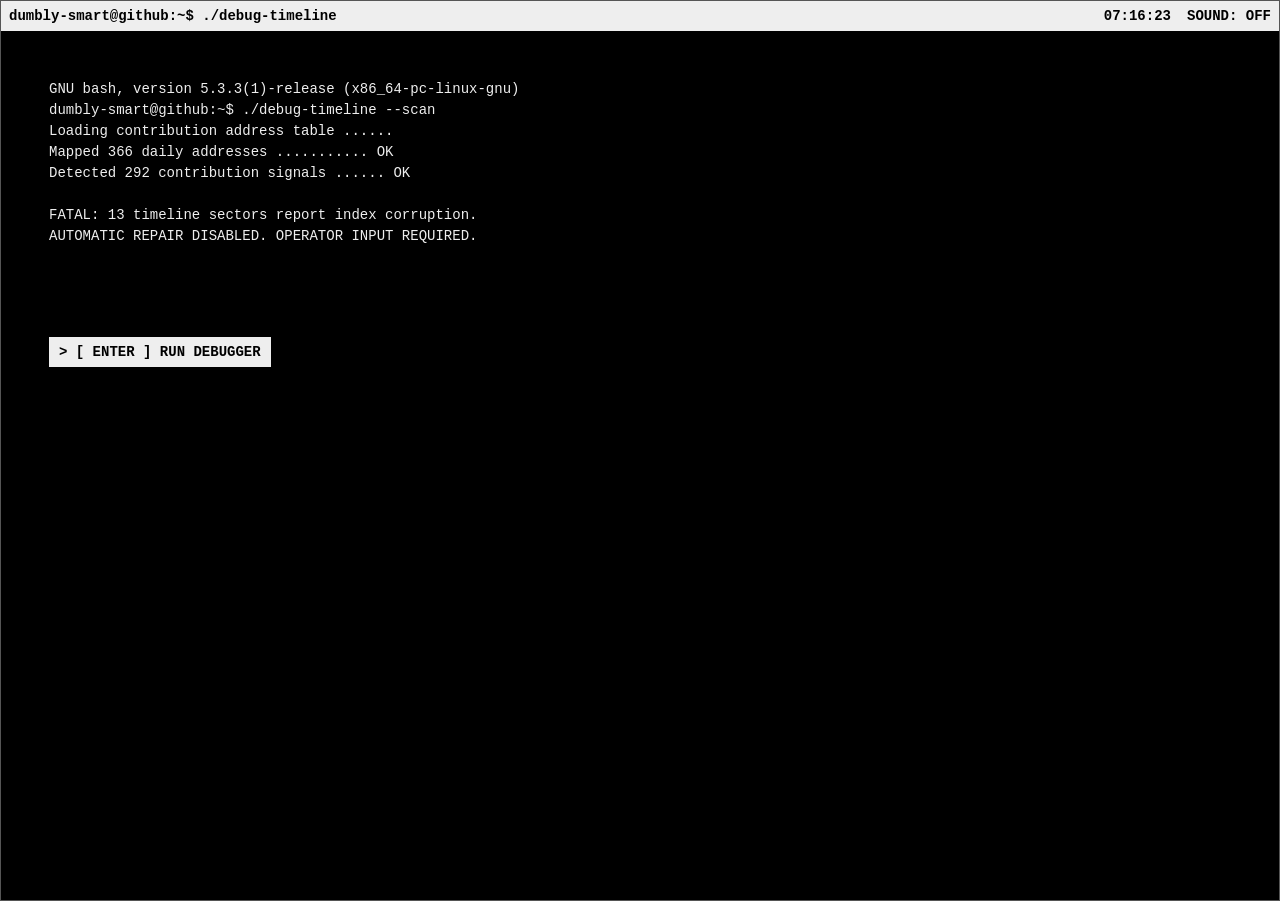
==== commit 08bd428b: "style: split green profile from monochrome game" ====
--- a/docs/index.html
+++ b/docs/index.html
@@ -3,7 +3,7 @@
   <head>
     <meta charset="UTF-8" />
     <meta name="viewport" content="width=device-width, initial-scale=1" />
-    <meta name="theme-color" content="#1a1000" />
+    <meta name="theme-color" content="#000000" />
     <meta name="description" content="Repair dumbly-smart's contribution timeline in an interactive old-school debugger." />
     <title>debug-timeline — bash</title>
     <link rel="stylesheet" href="./styles.css" />
--- a/docs/styles.css
+++ b/docs/styles.css
@@ -2,13 +2,13 @@
   color-scheme: dark;
   --black: #000;
   --panel: #000;
-  --raised: #1a1000;
-  --phosphor: #ffb000;
-  --phosphor-dim: #9a6500;
-  --phosphor-faint: #332000;
-  --amber: #ffe099;
-  --red: #ff5c57;
-  --line: #6f4900;
+  --raised: #111;
+  --phosphor: #eee;
+  --phosphor-dim: #888;
+  --phosphor-faint: #222;
+  --amber: #fff;
+  --red: #fff;
+  --line: #555;
   font-family: "Courier New", Courier, monospace;
   font-size: 14px;
 }
@@ -186,12 +186,12 @@
 .day-cell.empty { visibility: hidden; }
 .day-cell .day-number { position: absolute; top: 4px; left: 5px; font-size: 10px; }
 .day-cell .day-count { position: absolute; right: 5px; bottom: 4px; font-weight: 700; }
-.day-cell.level-1 { color: #c98200; background: #1a1000; }
-.day-cell.level-2 { color: #ffc24d; background: #493000; }
-.day-cell.level-3 { color: #000; background: #b47700; }
+.day-cell.level-1 { color: #aaa; background: #191919; }
+.day-cell.level-2 { color: #ddd; background: #444; }
+.day-cell.level-3 { color: #000; background: #999; }
 .day-cell.level-4 { color: #000; background: var(--phosphor); }
 .day-cell.sector-fixed { outline: 1px solid var(--amber); outline-offset: -1px; }
-.day-cell:hover, .day-cell:focus-visible { outline: 1px solid #ffe8b0; outline-offset: -1px; }
+.day-cell:hover, .day-cell:focus-visible { outline: 1px solid #fff; outline-offset: -1px; }
 
 .diagnostic { padding: 14px; line-height: 1.45; }
 .diagnostic h2 { margin: 0 0 8px; color: var(--amber); font-size: 16px; }
@@ -223,7 +223,7 @@
   border-bottom: 1px solid var(--line);
 }
 .cell { display: inline-block; width: 9px; height: 9px; margin-right: 4px; border: 1px solid var(--line); }
-.cell.level-2 { background: #493000; }
+.cell.level-2 { background: #444; }
 .cell.level-4 { background: var(--phosphor); }
 .cell.repaired { border-color: var(--amber); background: var(--amber); }
 .event-log { padding: 8px; font-size: 11px; line-height: 1.45; color: var(--phosphor-dim); }
@@ -292,7 +292,7 @@
 .route-tile::after { width: 55%; height: 10%; left: 45%; top: 45%; }
 .route-tile.straight::after { left: 45%; width: 10%; height: 110%; top: -5%; }
 .route-tile.straight::before { display: none; }
-.route-tile:hover, .route-tile:focus-visible { outline: 1px solid #ffe8b0; outline-offset: -1px; }
+.route-tile:hover, .route-tile:focus-visible { outline: 1px solid #fff; outline-offset: -1px; }
 
 .memory-board {
   display: grid;
@@ -307,7 +307,7 @@
 .memory-byte { width: 42px; height: 42px; border: 0; border-radius: 0; background: var(--black); cursor: pointer; }
 .memory-byte.on { background: var(--phosphor); }
 .memory-byte.preview { pointer-events: none; }
-.memory-byte:hover, .memory-byte:focus-visible { outline: 1px solid #ffe8b0; outline-offset: -1px; }
+.memory-byte:hover, .memory-byte:focus-visible { outline: 1px solid #fff; outline-offset: -1px; }
 .memory-countdown { text-align: center; color: var(--amber); margin-bottom: 12px; }
 
 .log-board { display: grid; gap: 1px; margin: 14px 0 8px; border: 1px solid var(--line); background: var(--line); }
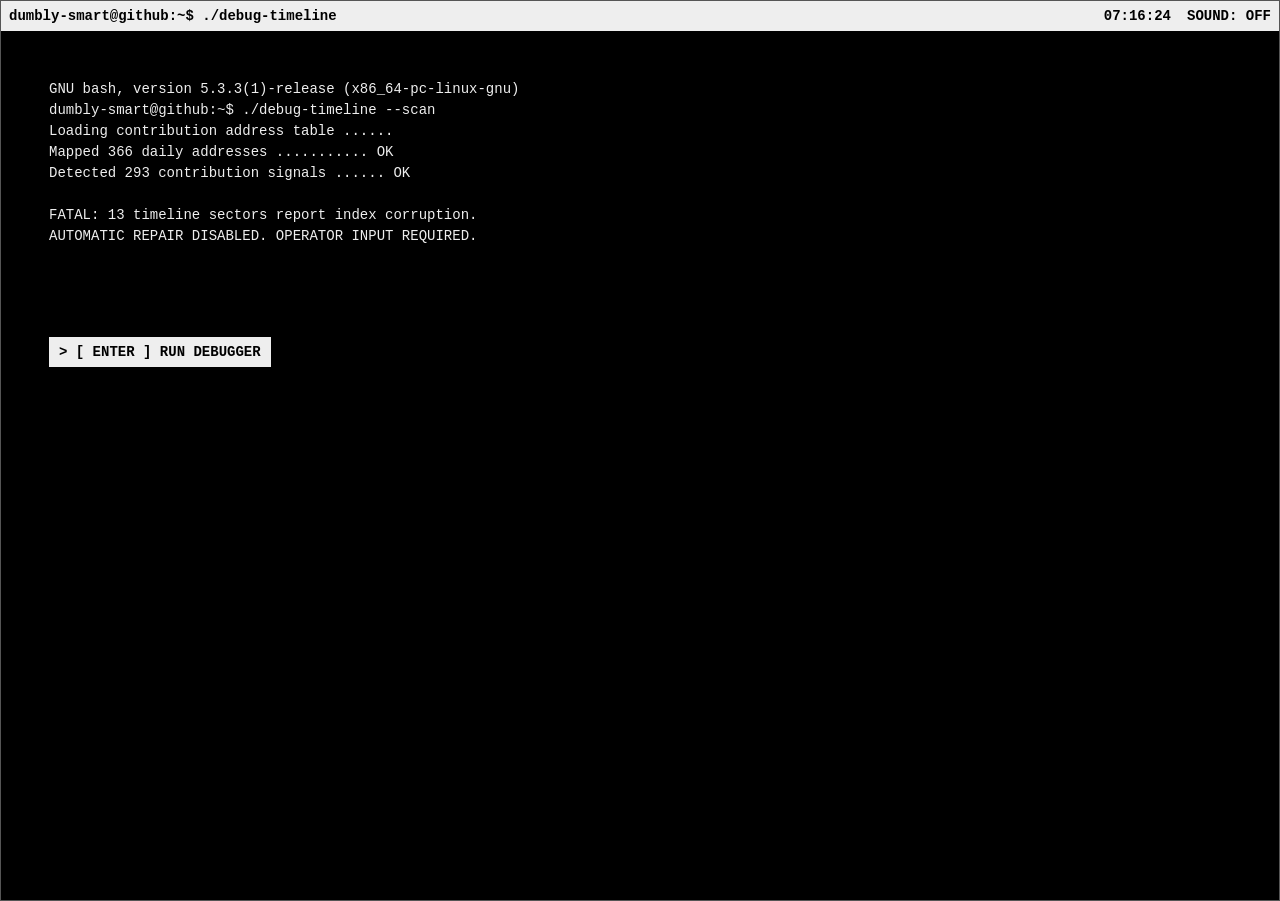
==== commit e8de30c4: "fix: bust cached profile and game assets" ====
--- a/docs/index.html
+++ b/docs/index.html
@@ -6,7 +6,7 @@
     <meta name="theme-color" content="#000000" />
     <meta name="description" content="Repair dumbly-smart's contribution timeline in an interactive old-school debugger." />
     <title>debug-timeline — bash</title>
-    <link rel="stylesheet" href="./styles.css" />
+    <link rel="stylesheet" href="./styles.css?v=mono-3" />
   </head>
   <body>
     <div class="crt" aria-hidden="true"></div>
@@ -122,6 +122,6 @@
       <button class="primary verify-button" type="button">REBUILD INDEX</button>
     </template>
 
-    <script type="module" src="./game.js"></script>
+    <script type="module" src="./game.js?v=mono-3"></script>
   </body>
 </html>
